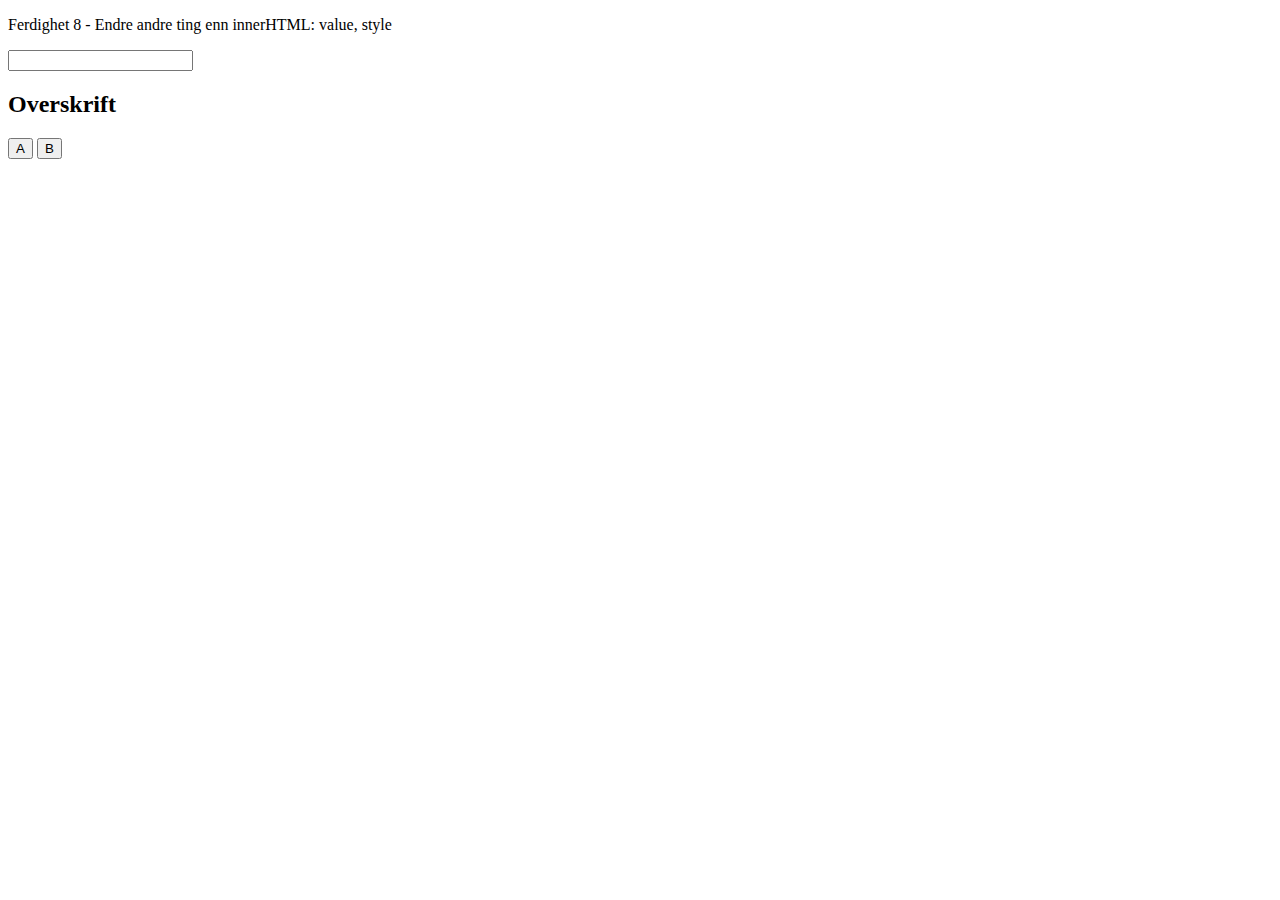
==== changeStyle.html @ 9e31f4ca "several exercises" ====
﻿<!DOCTYPE html>

<html lang="en" xmlns="http://www.w3.org/1999/xhtml">
<head>
    <meta charset="utf-8" />
    <title></title>
    <style>
        .round {
            border: 1px solid gray;
            border-radius: 5px;
        }
    </style>
</head>
<body>
    <p>Ferdighet 8 - Endre andre ting enn innerHTML: value, style</p>
    <input id="text" type="text"/>
    <h2 id="overskrift">Overskrift</h2>
    <button onclick="doSomethingA(this)">A</button>
    <button onclick="doSomethingB(this)">B</button>

    <script>
        var textInput = document.getElementById('text');
        var h2Element = document.getElementById('overskrift');

        function doSomethingA(clickedElement) {
            textInput.style.backgroundColor = 'aquamarine';
            h2Element.style.backgroundColor = 'aquamarine';
            clickedElement.style.backgroundColor = 'aquamarine';

            textInput.classList.add('round');
            h2Element.classList.add('round');
            clickedElement.classList.add('round');

            textInput.value = "Trykket på knapp A";
        }

        function doSomethingB(clickedElement) {
            textInput.style.backgroundColor = 'blue';
            h2Element.style.backgroundColor = 'blue';
            clickedElement.style.backgroundColor = 'blue';

            textInput.style.color = 'whitesmoke';
            h2Element.style.color = 'whitesmoke';
            clickedElement.style.color = 'whitesmoke';

            textInput.style.fontWeight = 'bolder';
            h2Element.style.fontWeight = 'bolder';
            clickedElement.style.fontWeight = 'bolder';


            textInput.classList.remove('round');
            h2Element.classList.remove('round');
            clickedElement.classList.remove('round');

            textInput.value = "Trykket på knapp B";
        }
    </script>
</body>
</html>
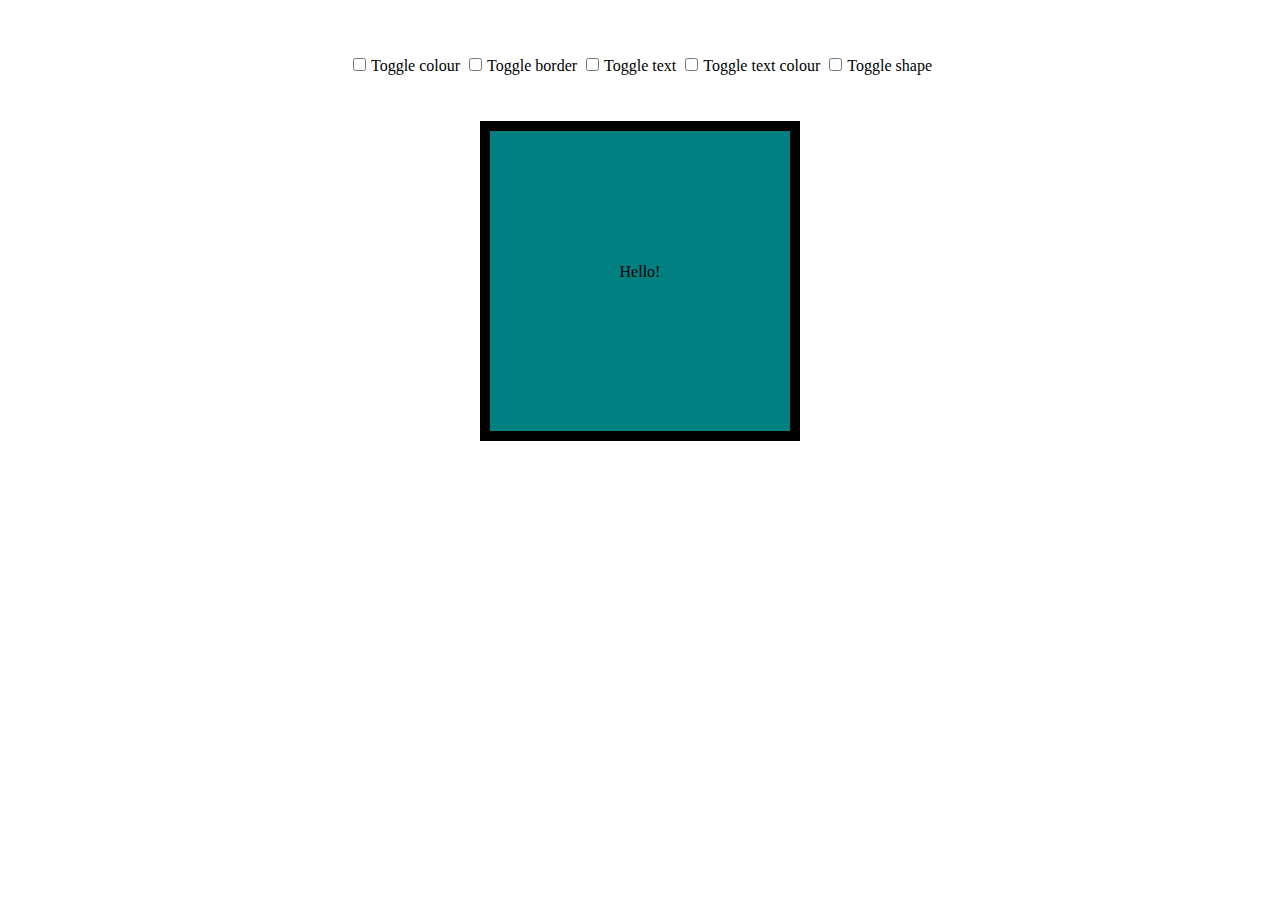
==== commit 628ed136: "fixed stuff!" ====
--- a/changeStyle.html
+++ b/changeStyle.html
@@ -5,55 +5,191 @@
     <meta charset="utf-8" />
     <title></title>
     <style>
-        .round {
-            border: 1px solid gray;
-            border-radius: 5px;
+        body{
+            text-align: center;
+        }
+
+        #result{
+            margin:auto;
+            width: 300px;
+            height: 300px;
+            line-height: 250px;
+        }
+
+        input{
+            margin:50px 5px;
+        }
+        
+    </style>
+</head>
+<body>
+    <div id="app"></div>
+
+<script>
+    let appDiv = document.getElementById('app')
+        
+        //model
+        let colour = 'teal'
+        let border = '10px solid black'
+        let text = 'Hello!'
+        let textColour = 'black'
+        let shape = '0'
+        let checked = ''
+        let checked2;
+        let checked3;
+        let checked4;
+        let checked5;
+
+        //view
+        show()
+        function show(){
+            appDiv.innerHTML = `
+            <input type="checkbox" ${checked} onclick=toggleColour()>Toggle colour
+            <input type="checkbox" ${checked2} onclick=toggleBorder()>Toggle border
+            <input type="checkbox" ${checked3} onclick=toggleText()>Toggle text
+            <input type="checkbox" ${checked4} onclick=toggleTextColour()>Toggle text colour
+            <input type="checkbox" ${checked5} onclick=toggleShape()>Toggle shape
+            <div id="result" style="
+            background-color: ${colour};
+            border: ${border};
+            color: ${textColour};
+            border-radius: ${shape}px"><p>${text}</p></div>
+            
+        
+            `
+        }
+        //controller
+        function toggleColour(){
+            if(colour = 'teal'){
+            colour = 'purple'
+            checked = 'checked'
+            }
+            else{
+            colour = 'teal'
+            checked = ''
+            }
+            show()
+        }
+
+        function toggleBorder(){
+            if(border = '10px solid black'){
+            border = '10px solid purple'
+            checked2 = 'checked'
+            }
+            show()
+        }
+
+        function toggleText(){
+            if(text = 'Hello!')
+            text = 'How are you?'
+            checked3 = 'checked'
+            show()
+        }
+
+        function toggleTextColour(){
+            if(textColour = 'black')
+            textColour = 'white'
+            checked4 = 'checked'
+            show()
+        }
+
+        function toggleShape(){
+            if(shape = '0')
+            shape = '200'
+            checked5 = 'checked'
+            show()
+        }
+
+
+
+        // var textInput = document.getElementById('text');
+        // var h2Element = document.getElementById('overskrift');
+
+        // function doSomethingA(clickedElement) {
+        //     textInput.style.backgroundColor = 'aquamarine';
+        //     h2Element.style.backgroundColor = 'aquamarine';
+        //     clickedElement.style.backgroundColor = 'aquamarine';
+
+        //     textInput.classList.add('round');
+        //     h2Element.classList.add('round');
+        //     clickedElement.classList.add('round');
+
+        //     textInput.value = "Trykket på knapp A";
+        // }
+
+        // function doSomethingB(clickedElement) {
+        //     textInput.style.backgroundColor = 'blue';
+        //     h2Element.style.backgroundColor = 'blue';
+        //     clickedElement.style.backgroundColor = 'blue';
+
+        //     textInput.style.color = 'whitesmoke';
+        //     h2Element.style.color = 'whitesmoke';
+        //     clickedElement.style.color = 'whitesmoke';
+
+        //     textInput.style.fontWeight = 'bolder';
+        //     h2Element.style.fontWeight = 'bolder';
+        //     clickedElement.style.fontWeight = 'bolder';
+
+
+        //     textInput.classList.remove('round');
+        //     h2Element.classList.remove('round');
+        //     clickedElement.classList.remove('round');
+
+        //     textInput.value = "Trykket på knapp B";
+        // }
+</script>
+
+</body>
+</html>
+
+<!-- Oppgave
+Du skal lage en liten applikasjon, hvor du har fem forskjellige effekter 
+(som hver har sin css-klasse). Så du fem forskjellige diver, som du skal kunne trykke på. 
+Den du trykker på blir valgt, og når du velger en effekt, skal den slås på eller 
+av for den valgte div-en. For å få til dette er det mange skritt, 
+og disse er listet opp under:
+
+Del 1) Lag fem forskjellige navngitte css-stiler som regulerer ulike ting, 
+for eksempel, border, padding, margin , background-color og color. 
+Lag en div, og gjør det sånn at når du velger en checkbox, så skrus den tilhørenden effekten på på div-en. 
+For å få til dette trenger dere funksjonen toggle, som kan brukes slik:
+<head>
+    <style>
+        .stilig {
+            background-color: blueviolet;
         }
     </style>
 </head>
 <body>
-    <p>Ferdighet 8 - Endre andre ting enn innerHTML: value, style</p>
-    <input id="text" type="text"/>
-    <h2 id="overskrift">Overskrift</h2>
-    <button onclick="doSomethingA(this)">A</button>
-    <button onclick="doSomethingB(this)">B</button>
-
+    <div id="bla">Bla bla bla</div>
+    <input id="chk" type="checkbox" onchange="toggleStyle()" />
     <script>
-        var textInput = document.getElementById('text');
-        var h2Element = document.getElementById('overskrift');
-
-        function doSomethingA(clickedElement) {
-            textInput.style.backgroundColor = 'aquamarine';
-            h2Element.style.backgroundColor = 'aquamarine';
-            clickedElement.style.backgroundColor = 'aquamarine';
-
-            textInput.classList.add('round');
-            h2Element.classList.add('round');
-            clickedElement.classList.add('round');
-
-            textInput.value = "Trykket på knapp A";
-        }
-
-        function doSomethingB(clickedElement) {
-            textInput.style.backgroundColor = 'blue';
-            h2Element.style.backgroundColor = 'blue';
-            clickedElement.style.backgroundColor = 'blue';
-
-            textInput.style.color = 'whitesmoke';
-            h2Element.style.color = 'whitesmoke';
-            clickedElement.style.color = 'whitesmoke';
-
-            textInput.style.fontWeight = 'bolder';
-            h2Element.style.fontWeight = 'bolder';
-            clickedElement.style.fontWeight = 'bolder';
-
-
-            textInput.classList.remove('round');
-            h2Element.classList.remove('round');
-            clickedElement.classList.remove('round');
-
-            textInput.value = "Trykket på knapp B";
+        function toggleStyle() {
+            var isChecked = document.getElementById('chk').checked;
+            document.getElementById('bla').classList.toggle('stilig', isChecked);
         }
     </script>
 </body>
-</html>+
+Del 2) Når man fjerner en check, skal også effekten fjernes på div-en.
+
+Del 3) Legg til en div til. Det skal være mulig å velge en av div-ene og 
+hvilken av dem som er valgt skal vises på en måte som du velger helt selv. 
+Men om du ikke finner på noe, kan du legge til en pil før og etter ved hjelp 
+av denne css-en (som antar at du bruker "selected" som css-klasse for den som er valgt):
+
+div.selected::before {
+    content: "🡆";
+}
+
+div.selected::after {
+    content: "🡄";
+}
+Del 4) Når man endrer på checkbox-ene, så skal endringen kun gjelde den valgte div-en
+
+Del 5) Når man velger en ny div, skal checkbox-ene oppdateres ut fra hvilke 
+effekter den valgte div-en faktisk har skrudd på og av. For å få til dette, 
+trenger du funksjonen classList.contains(). Du kan styre om en checkboks skal 
+være valgt eller ikke slik:  
+document.getElementById('checkboxId').checked = selectedDiv.classList.contains('navnPåCssKlasse'); 
+-->